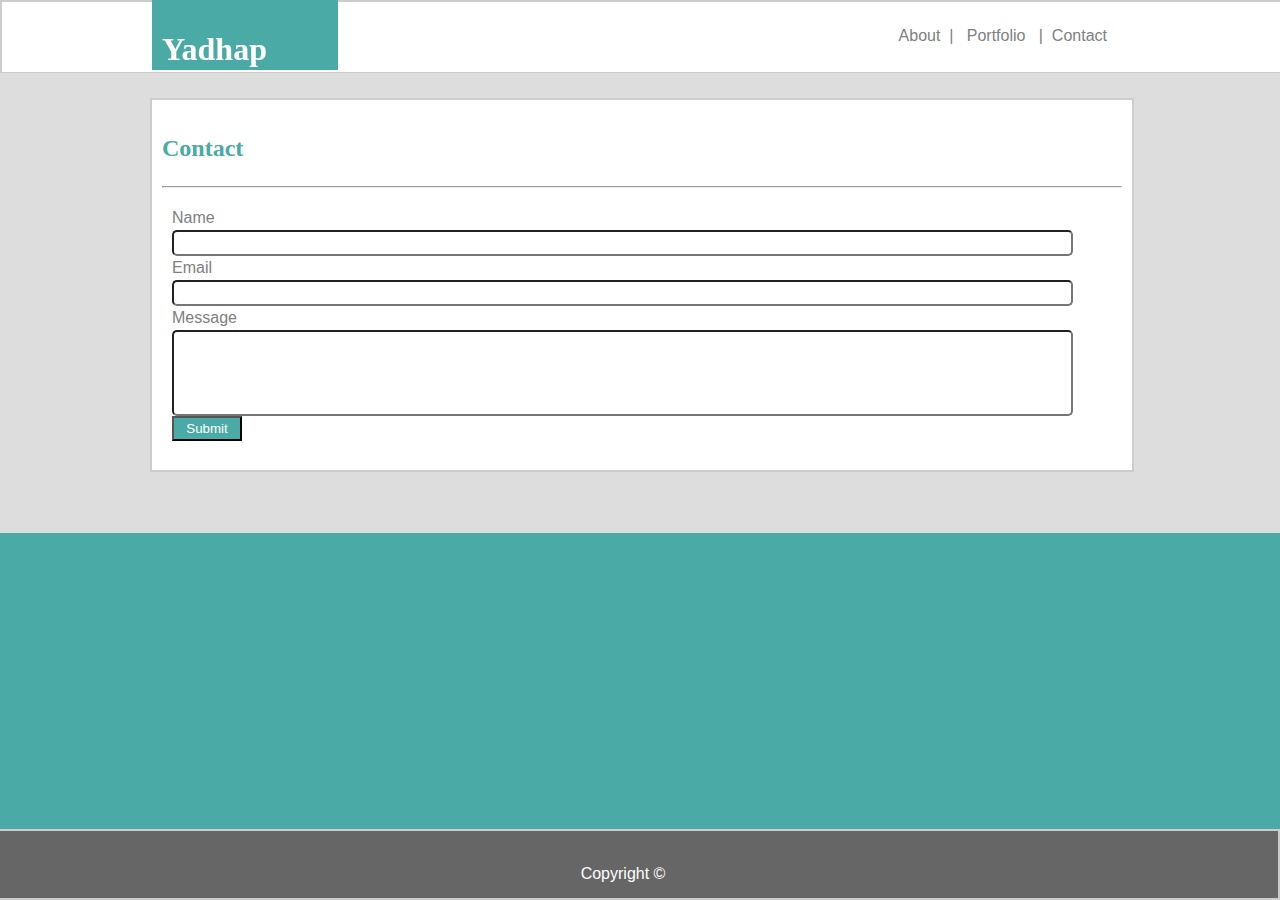
==== contact.html @ 031541cc "second" ====
<!DOCTYPE html>
<html>
    <head>
        <link href="assets/css/reset.css">
        <link rel="stylesheet" href="assets/css/style.css">
    </head>

    <body>
        <nav id="navigationBar">
            <div id= "headingMyName">
                <h1>Yadhap Dahal</h1>
            </div>

            <div id="navLinks">
                <a href="index.html">About &nbsp;|</a>
                <a href = "portfolio.html">&nbsp; Portfolio &nbsp; |</a>
                <a href= "contact.html"> &nbsp;Contact</a>
            </div>
        </nav>
        <div id="bodyArea">
            <div id="mainContent">
                <h2> Contact</h2>
                <hr>
                <form id="contactForm">
                    <label>Name</label><br>
                    <input type = "text" class="formInput"><br>

                    <label>Email</label><br>
                    <input type = "text" class="formInput"><br>

                    <label>Message</label><br>
                    <input type = "text" class="formInput" id="message"><br>

                    <button type = "submit" id="submitButton">Submit</button>

                </form>
                
    </body>

    <footer>
        <p>Copyright &copy;</p>

    </footer>
</html>
---- assets/css/style.css ----
body{
    background-color:#4aaaa5;
}

nav{
    width: 100%;
    height: 70px;
    border: 2px solid #cccccc;
    background-color: #ffffff;
    position: fixed;
    top: 0;
    left:0;
}


#bodyArea{
    position: fixed;
    background-color:#dddddd;
    margin-top: 65px;
    width: 100%;
    left:0;
    bottom: 10;
    height: 460px;

}

#mainContent{
    background-color:#ffffff;
    position: fixed;
    margin-left: 150px;
    margin-right: 150px;
    border: 2px solid #cccccc;
    margin-top: 25px;
    margin-bottom: 20px;
    height: 350px;
    width: 960px;
    padding: 10px;
    overflow: auto;
    line-height: 1.5;
    font-family: Arial, Helvetica, sans-serif;
    color: gray;

}

footer{
    position: fixed;
    right: 0;
    width: 100%;
    height: 37px;
    border: 2px solid #cccccc;
    background-color: #666666;
    bottom: 0;
    color: white;
    text-align: center;
    padding:15px;
}
/* h2 font styling */
h2{
    font-family: 'Times New Roman', Times, serif;
    color:#4aaaa5;
}

#profilePic{
    height: 150px;
    width: 150px;
    float: left ;
    padding: 15px;
}

#headingMyName{
    background-color: #4aaaa5;
    width: 13%;
    height: 50px;
    position: fixed;
    top: 0;
    margin-left: 150px;
    color: white;
    padding:10px;
}

#navLinks{
    float: right;
    margin-right: 150px;
    padding: 25px;
    font-family: Arial, Helvetica, sans-serif;
}

/* Anchors on Nav bar removing the underline */
a{
    text-decoration: none;
    color: gray;
}

form{
    padding: 10px;
    /* margin-left: 20px; */

}
/* size of input field in forms */
.formInput{
    width: 95%;
    height: 20px;
    border-radius: 5px;
}

/* Height of message box in form */
#message{
    height: 80px;
}

/* Submit Button styling */
#submitButton{
    background-color: #4aaaa5;
    height: 25px;
    width: 70px;
    color: white;
}

/* Sizing Portfolio pics
#portfolioPic{
    height: 200px;
    width: 200px;
    float: left ;
    padding: 17px;
}

/* Gallary Styling */
/* .gallary{
    margin-right: 20px; */
} */

.gallary {
    position: relative;
    color: white;
   
}



.centered {
    /* position: absolute; */
    top: 75%;
    left: 11.3%; 
    transform: translate(-50%, -50%);
    background-color : red;
    width: 20.4%;
    text-align: center;
    background-color: #4aaaa5;

}
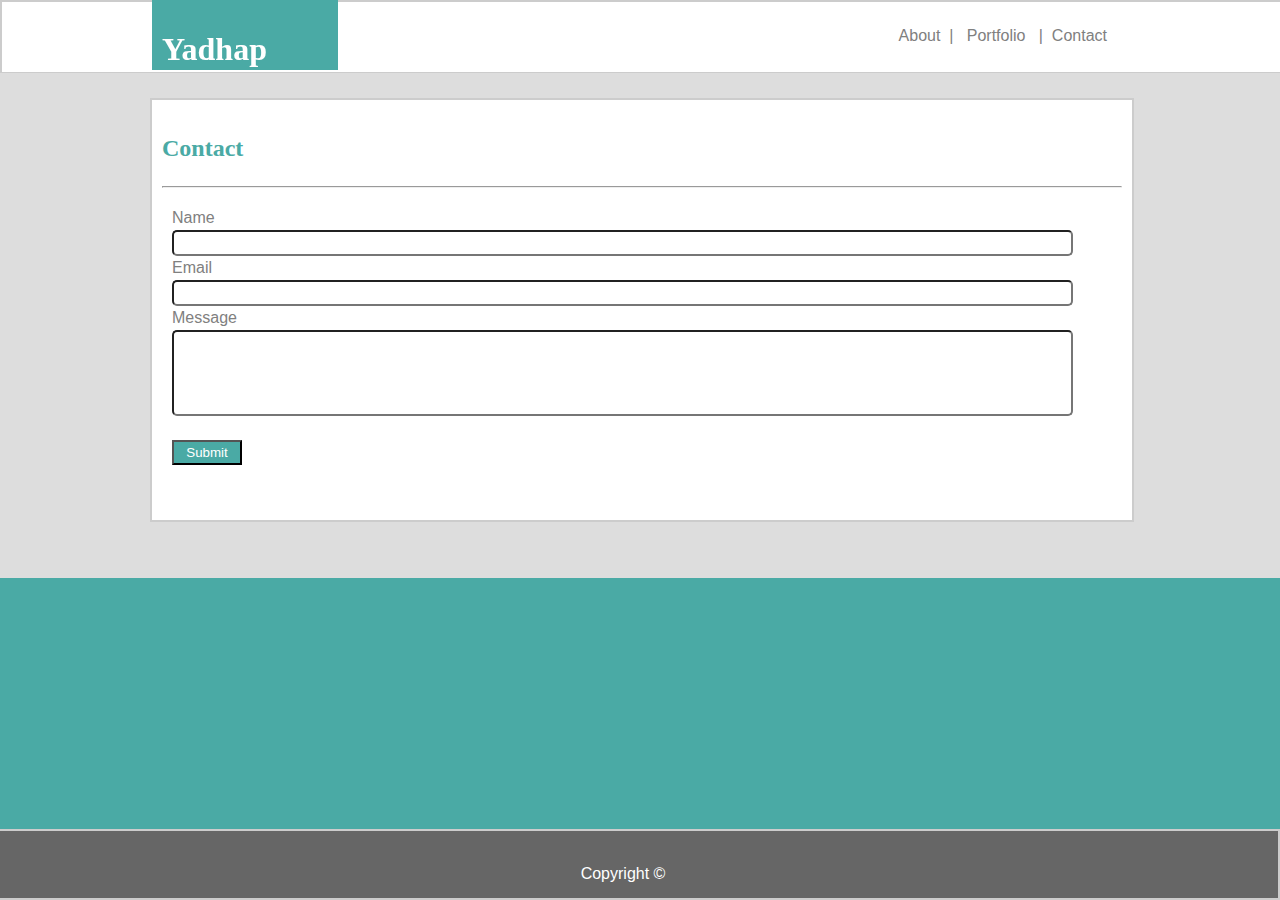
==== commit 4c0ca6bd: "fourth" ====
--- a/contact.html
+++ b/contact.html
@@ -29,7 +29,7 @@
                     <input type = "text" class="formInput"><br>
 
                     <label>Message</label><br>
-                    <input type = "text" class="formInput" id="message"><br>
+                    <input type = "text" class="formInput" id="message"><br><br>
 
                     <button type = "submit" id="submitButton">Submit</button>
 
--- a/assets/css/style.css
+++ b/assets/css/style.css
@@ -21,7 +21,7 @@
     width: 100%;
     left:0;
     bottom: 10;
-    height: 460px;
+    height: 505px;
 
 }
 
@@ -33,7 +33,7 @@
     border: 2px solid #cccccc;
     margin-top: 25px;
     margin-bottom: 20px;
-    height: 350px;
+    height: 400px;
     width: 960px;
     padding: 10px;
     overflow: auto;
@@ -117,35 +117,32 @@
     color: white;
 }
 
-/* Sizing Portfolio pics
-#portfolioPic{
-    height: 200px;
-    width: 200px;
-    float: left ;
-    padding: 17px;
-}
+div.gallery {
+    margin: 5px;
+    /* border: 1px solid #ccc; */
+    float: left;
+    width: 180px;
 
-/* Gallary Styling */
-/* .gallary{
-    margin-right: 20px; */
-} */
-
-.gallary {
     position: relative;
-    color: white;
-   
 }
 
 
 
-.centered {
-    /* position: absolute; */
-    top: 75%;
-    left: 11.3%; 
+div.gallery img {
+    width: 100%;
+    height: auto;
+}
+
+div.desc {
+    padding: 2px;
+    text-align: center;
+
+    position: absolute;
+    top: 80%;
+    left: 30%;
     transform: translate(-50%, -50%);
-    background-color : red;
-    width: 20.4%;
-    text-align: center;
     background-color: #4aaaa5;
-
+    width: 98%;
+    margin-left: 20%;
+    color:white;
 }